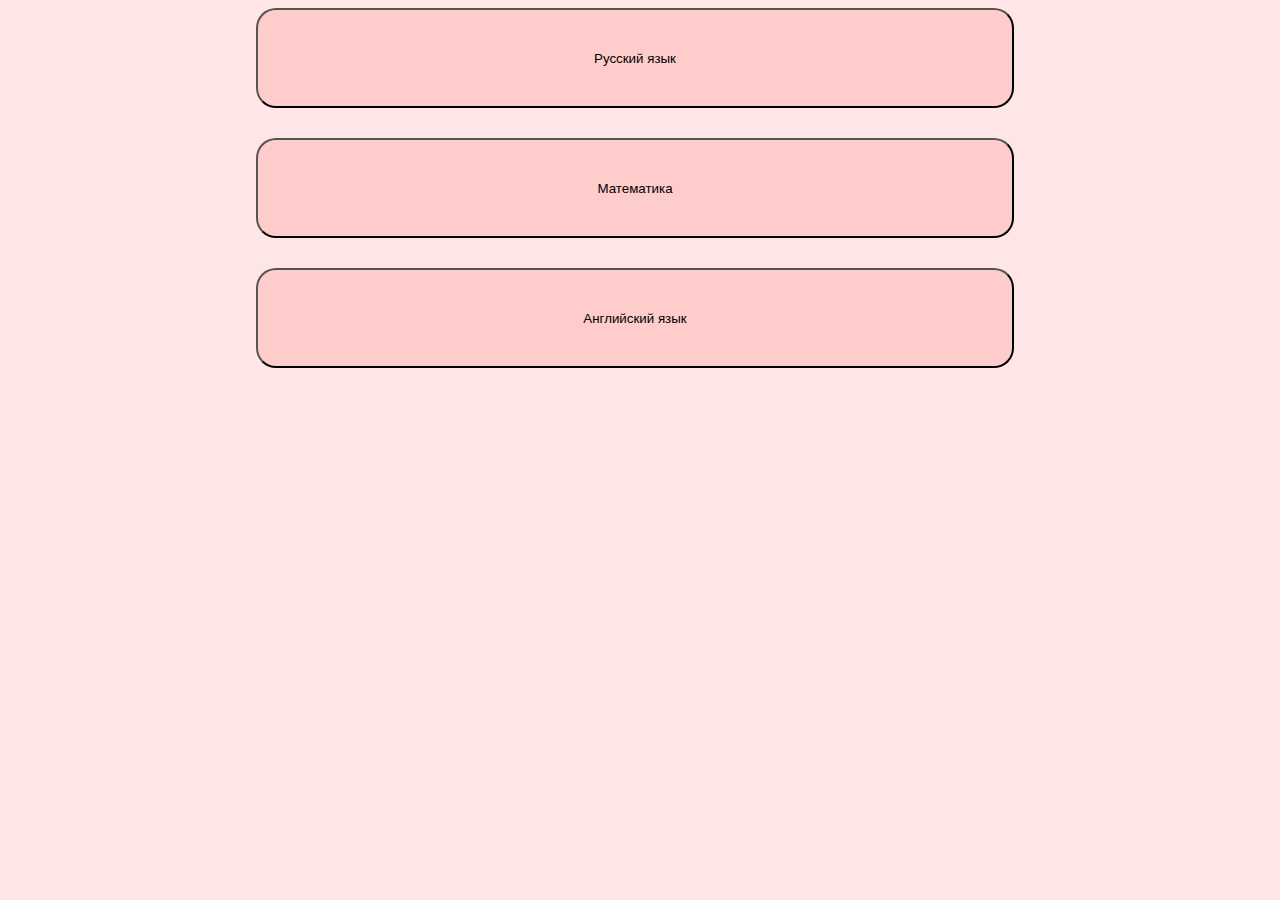
==== index.html @ de69dcc5 "Initial commit" ====
<!DOCTYPE html>
<html lang="ru">
  <head>
    <title>Сайт-помощник_ученика_начальной_школы</title>
    <link rel="stylesheet" href="style.css">
  </head>
  <body>
    <header>
      <nav>
      </nav>
    </header>
    <main>
        <div class="container">
            <button class="prime_button" onclick="window.location = 'russ.html';">Русский язык</button>
            <button class="prime_button" onclick="window.location = 'math.html';">Математика</button>
            <button class="prime_button" onclick="window.location = 'engl.html';">Английский язык</button>
        </div>
    </main>
    <footer>
    </footer>
  </body>
</html>
---- style.css ----
main{
    display: flex;
    flex-direction: column;
}

body{
    align-self: center;
    background-color: #fee6e6;
}

.container{
    display: flex;
    flex-direction: column;
    align-self: center;
    width:60%;
    font-size:14px;
    margin-right:10px;
}

.prime_button{
    width: 100%;
    height: 100px;
    background-color:#ffcccc;
    border-radius: 20px;
}
.prime_button:not(:last-child){
    margin-bottom: 30px;
}

select option {
    color: #000000;
    text-shadow: 0 1px 0 rgba(0, 0, 0, 0.4);
    background: rgb(255, 204, 204);
    border-color: rgb(255, 204, 204);
}
select option:active,section option:hover,textarea:focus,textarea:focus-visible {
    outline: none;
    background-color: beige;
}
.cards-list {
    display: flex;
    flex-direction: row;
    flex-wrap: wrap;
    align-content: flex-start;
    /* gap: 16px; */
    margin: 0;
    padding: 0;
    list-style: none;
}

.card {
    width: 30%;
    font-family: 'Roboto';
    display: none;
    visibility: hidden;
    opacity: 0;
    flex-direction: column;
    border: solid 1px #ffcccc;
}
.card:not(:nth-child(3n)) {
    margin-right: 16px;
}
/* nth-last-child(-n+3) */
.card {
    margin-bottom: 16px;
}


.card-content {
    padding: 16px;
}

.show {
    display: flex;
    visibility: visible;
    opacity: 1;
    animation: fadeinout 1s linear;
}

p {
    display: block;
    margin-block-start: 0px;
    margin-block-end: 0px;
    margin-inline-start: 0px;
    margin-inline-end: 0px;
    unicode-bidi: isolate;
    font-size: 20px;
}

h2 {
    display: block;
    margin-block-start: 0px;
    margin-block-end: 0px;
    margin-inline-start: 0px;
    margin-inline-end: 0px;
    unicode-bidi: isolate;
    font-size: 22px;
}

.result-table {
    width: 100%;
    border: solid 1px #ffcccc;
}
.result-table_cell {
    border: solid 1px #ffcccc;
}

#tbl {
    text-align: center;
}

#forma {
    flex-direction: column;
    gap: 4px;
    text-align: center;
    /* width: 400px; */
    background: rgb(220, 168, 168);
    border-color: rgb(255, 204, 204);
    /* border-radius: 20px; */
}

#forma textarea {
    font-size: 28px;
    text-align: center;
    /* min-width: 400px; */
    /* max-width: 400px; */
    width: 100%;
    min-height: 100px;
    max-height: 100px;
    resize: none;
    background: rgb(255, 238, 238);;
}

#forma button {
    text-align: center;
    width: inherit;
    border-color: rgb(255, 204, 204);
    background: rgb(255, 204, 204);
}

#forma button:focus-visible {
    box-shadow: 0 0 0 2px #666;
}
#forma button:hover {
    background-color: rgb(223, 176, 176);
}
#forma button:active {
    transform: scale(0.96);
}
#forma button:disabled {
    pointer-events: none;
    opacity: 0.65;
}

textarea:active,textarea:focus,textarea:focus-visible {
    outline: none;
}

#forma button:focus-visible {
    background-color: rgb(255, 204, 204);
    border-color: rgb(255, 204, 204);
}



ul, ul li {
    list-style: none;
    padding: 0;
    margin: 0;
}

.button_opt{
    text-align: center;
    width: inherit;
    background: rgb(255, 204, 204);
    border-color: rgb(255, 204, 204);
    color: rgb(0, 0, 0);
}

.btn_save {
    text-align: center;
    width: inherit;
    background: rgb(255, 204, 204);
    color: rgb(0, 0, 0);
}

.error {
    color: rgb(255, 4, 4);
}

.right {
    color: green;
}

a {
    color: rgb(66, 66, 66);
}

a:hover {
    color: rgb(255, 0, 0);
}
#options {
    display: flex;
    flex-direction: column;
    gap: 24px;
}
.label {
    display: flex;
    flex-direction: row;
    justify-content: flex-start;
}

@-webkit-keyframes fadeinout {
    0% {
        opacity: 0;
    }

    100% {
        opacity: 1;
    }
}

@keyframes fadeinout {
    0% {
        opacity: 0;
    }

    100% {
        opacity: 1;
    }
}
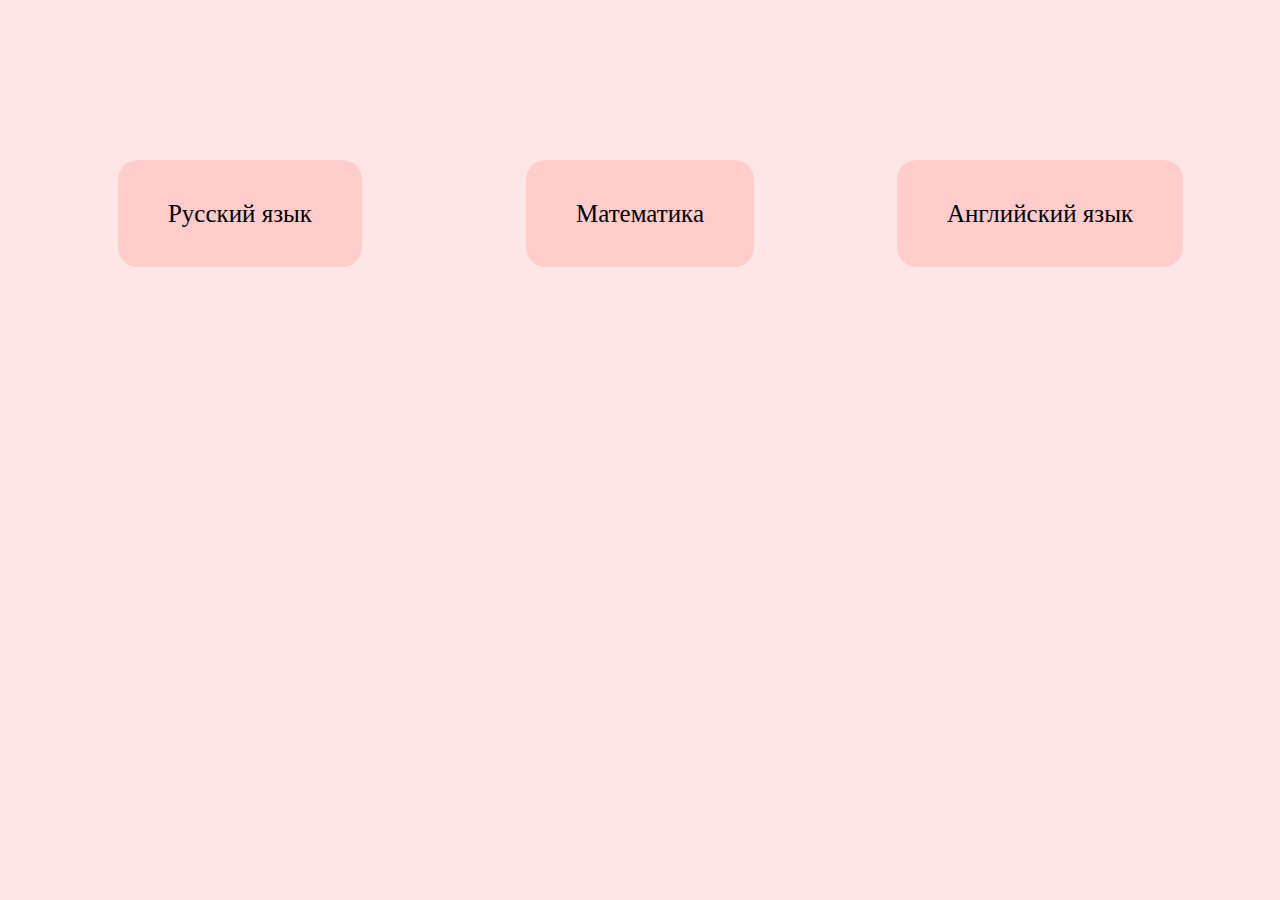
==== commit 79b21ff6: "update" ====
--- a/index.html
+++ b/index.html
@@ -11,9 +11,9 @@
     </header>
     <main>
         <div class="container">
-            <button class="prime_button" onclick="window.location = 'russ.html';">Русский язык</button>
-            <button class="prime_button" onclick="window.location = 'math.html';">Математика</button>
-            <button class="prime_button" onclick="window.location = 'engl.html';">Английский язык</button>
+            <div class="a__wrapper"><a class="prime_button" href="russ.html">Русский язык</a></div>
+            <div class="a__wrapper"><a class="prime_button" href="math.html">Математика</a></div>
+            <div class="a__wrapper"><a class="prime_button" href="engl.html">Английский язык</a></div>
         </div>
     </main>
     <footer>
--- a/style.css
+++ b/style.css
@@ -1,231 +1,388 @@
-main{
-    display: flex;
-    flex-direction: column;
-}
-
-body{
-    align-self: center;
-    background-color: #fee6e6;
-}
-
-.container{
-    display: flex;
-    flex-direction: column;
-    align-self: center;
-    width:60%;
-    font-size:14px;
-    margin-right:10px;
-}
-
-.prime_button{
-    width: 100%;
-    height: 100px;
-    background-color:#ffcccc;
-    border-radius: 20px;
-}
-.prime_button:not(:last-child){
-    margin-bottom: 30px;
-}
-
-select option {
-    color: #000000;
-    text-shadow: 0 1px 0 rgba(0, 0, 0, 0.4);
-    background: rgb(255, 204, 204);
-    border-color: rgb(255, 204, 204);
-}
-select option:active,section option:hover,textarea:focus,textarea:focus-visible {
-    outline: none;
-    background-color: beige;
-}
-.cards-list {
-    display: flex;
-    flex-direction: row;
-    flex-wrap: wrap;
-    align-content: flex-start;
-    /* gap: 16px; */
-    margin: 0;
-    padding: 0;
-    list-style: none;
-}
-
-.card {
-    width: 30%;
-    font-family: 'Roboto';
-    display: none;
-    visibility: hidden;
-    opacity: 0;
-    flex-direction: column;
-    border: solid 1px #ffcccc;
-}
-.card:not(:nth-child(3n)) {
-    margin-right: 16px;
-}
-/* nth-last-child(-n+3) */
-.card {
-    margin-bottom: 16px;
-}
-
-
-.card-content {
-    padding: 16px;
-}
-
-.show {
-    display: flex;
-    visibility: visible;
-    opacity: 1;
-    animation: fadeinout 1s linear;
-}
-
-p {
-    display: block;
-    margin-block-start: 0px;
-    margin-block-end: 0px;
-    margin-inline-start: 0px;
-    margin-inline-end: 0px;
-    unicode-bidi: isolate;
-    font-size: 20px;
-}
-
-h2 {
-    display: block;
-    margin-block-start: 0px;
-    margin-block-end: 0px;
-    margin-inline-start: 0px;
-    margin-inline-end: 0px;
-    unicode-bidi: isolate;
-    font-size: 22px;
-}
-
-.result-table {
-    width: 100%;
-    border: solid 1px #ffcccc;
-}
-.result-table_cell {
-    border: solid 1px #ffcccc;
-}
-
-#tbl {
-    text-align: center;
-}
-
-#forma {
-    flex-direction: column;
-    gap: 4px;
-    text-align: center;
-    /* width: 400px; */
-    background: rgb(220, 168, 168);
-    border-color: rgb(255, 204, 204);
-    /* border-radius: 20px; */
-}
-
-#forma textarea {
-    font-size: 28px;
-    text-align: center;
-    /* min-width: 400px; */
-    /* max-width: 400px; */
-    width: 100%;
-    min-height: 100px;
-    max-height: 100px;
-    resize: none;
-    background: rgb(255, 238, 238);;
-}
-
-#forma button {
-    text-align: center;
-    width: inherit;
-    border-color: rgb(255, 204, 204);
-    background: rgb(255, 204, 204);
-}
-
-#forma button:focus-visible {
-    box-shadow: 0 0 0 2px #666;
-}
-#forma button:hover {
-    background-color: rgb(223, 176, 176);
-}
-#forma button:active {
-    transform: scale(0.96);
-}
-#forma button:disabled {
-    pointer-events: none;
-    opacity: 0.65;
-}
-
-textarea:active,textarea:focus,textarea:focus-visible {
-    outline: none;
-}
-
-#forma button:focus-visible {
-    background-color: rgb(255, 204, 204);
-    border-color: rgb(255, 204, 204);
-}
-
-
-
-ul, ul li {
-    list-style: none;
-    padding: 0;
-    margin: 0;
-}
-
-.button_opt{
-    text-align: center;
-    width: inherit;
-    background: rgb(255, 204, 204);
-    border-color: rgb(255, 204, 204);
-    color: rgb(0, 0, 0);
-}
-
-.btn_save {
-    text-align: center;
-    width: inherit;
-    background: rgb(255, 204, 204);
-    color: rgb(0, 0, 0);
-}
-
-.error {
-    color: rgb(255, 4, 4);
-}
-
-.right {
-    color: green;
-}
-
-a {
-    color: rgb(66, 66, 66);
-}
-
-a:hover {
-    color: rgb(255, 0, 0);
-}
-#options {
-    display: flex;
-    flex-direction: column;
-    gap: 24px;
-}
-.label {
-    display: flex;
-    flex-direction: row;
-    justify-content: flex-start;
-}
-
-@-webkit-keyframes fadeinout {
-    0% {
-        opacity: 0;
-    }
-
-    100% {
-        opacity: 1;
-    }
-}
-
-@keyframes fadeinout {
-    0% {
-        opacity: 0;
-    }
-
-    100% {
-        opacity: 1;
-    }
+* {padding: 0; margin: 0; box-sizing: border-box; font-family: Georgia, 'Times New Roman', Times, serif;}
+a{text-decoration: none;}
+a.tohome{
+    padding: 10px 25px;
+    background-color: #ffcccc;
+    border-radius: 25px;
+    margin-top: 0;
+    font-weight: 600;
+    position: absolute;
+    top: 0;
+    right: 0;
+}
+
+a.menu{
+    padding: 10px 30px;
+    background-color: #ffcccc;
+    border-radius: 25px;
+    margin-top: 0;
+    margin-left: 0;
+    font-weight: 600;
+    position: absolute;
+    top: 0;
+    right: 105px;
+}
+
+body{
+    background-color: #fee6e6;
+}
+
+.container{
+    max-width: 1200px;
+    margin: 0 auto;
+    font-size:14px;
+    position: relative;
+    display: flex;
+    justify-content: center;
+}
+
+.container_1{
+    max-width: 1200px;
+    margin: 0 auto;
+    font-size:14px;
+    position: relative;
+}
+
+.form, #forma {
+    margin-top: 100px;
+    padding: 50px;
+    background-color: #fbb7b7;
+    border-radius: 35px;
+
+    font-size: 20px;
+    text-align: center;
+    zoom: 150%;
+}
+
+#forma {
+    margin-top: 50px;
+    width: 100%;
+}
+
+.form div{
+    margin-right: 15px;
+}
+.form div.title, #result div.title{
+    font-weight: 600;
+    font-size: 30px;
+    text-align: center;
+}
+#result div.title{
+    margin-bottom: 20px;
+}
+
+.form button, #btn_res1test{
+    padding: 10px 25px;
+    border-radius: 30px;
+}
+
+.form #classes, #lesson_classes, #btn_test1opt, #btn_result, #btn_test1opt_dal {
+    padding: 10px 20px;
+    border-radius: 25px;
+    background-color: #ffcccc;
+    font-weight: 600;
+}
+
+.a__wrapper {
+    margin-top: 200px;
+    width: 100%;
+    text-align: center;
+    font-size: 25px;
+    transition: 0.1s ease;
+}
+
+.a__wrapper:hover{
+    scale: 1.1;
+}
+
+a {
+    color: rgb(0, 0, 0);
+}
+
+.prime__buttons{
+    zoom: 150%;
+    margin-top: 50px;
+}
+
+.prime_button{
+    margin-top: 60px;
+    padding: 40px 50px;
+    border-radius: 20px;
+    background-color: #ffcccc;
+}
+.prime_button:not(:last-child){
+    margin-bottom: 30px;
+}
+
+select option {
+    color: #000000;
+    text-shadow: 0 1px 0 rgba(0, 0, 0, 0.4);
+    border-color: #ffcccc;
+}
+select option:active,section option:hover,textarea:focus,textarea:focus-visible {
+    outline: none;
+    background-color: #ffcccc;
+}
+.cards-list {
+    display: flex;
+    flex-direction: row;
+    flex-wrap: wrap;
+    align-content: flex-start;
+    /* gap: 16px; */
+    margin: 0;
+    padding: 0;
+    list-style: none;
+}
+
+.card {
+    width: 30%;
+    font-family: 'Roboto';
+    display: none;
+    visibility: hidden;
+    opacity: 0;
+    flex-direction: column;
+    border: solid 1px #ffcccc;
+}
+.card:not(:nth-child(3n)) {
+    margin-right: 16px;
+}
+/* nth-last-child(-n+3) */
+.card {
+    margin-bottom: 16px;
+}
+
+
+.card-content {
+    padding: 16px;
+}
+
+.show {
+    display: flex;
+    visibility: visible;
+    opacity: 1;
+    animation: fadeinout 1s linear;
+}
+
+p {
+    display: block;
+    margin-block-start: 0px;
+    margin-block-end: 0px;
+    margin-inline-start: 0px;
+    margin-inline-end: 0px;
+    unicode-bidi: isolate;
+    font-size: 20px;
+}
+
+h2 {
+    display: block;
+    margin-block-start: 0px;
+    margin-block-end: 0px;
+    margin-inline-start: 0px;
+    margin-inline-end: 0px;
+    unicode-bidi: isolate;
+    font-size: 22px;
+}
+
+.result-table {
+    width: 100%;
+    border: solid 1px #000000;
+}
+.result-table_cell {
+    border: solid 1px #000000;
+    
+}
+
+#tbl {
+    text-align: center;
+}
+th, td{
+    padding: 15px;
+}
+#forma {
+    flex-direction: column;
+    gap: 4px;
+    text-align: center;
+    /* width: 400px; */
+    border-color: #ffcccc;
+    /* border-radius: 20px; */
+}
+
+#forma textarea {
+    font-size: 28px;
+    text-align: center;
+    /* min-width: 400px; */
+    /* max-width: 400px; */
+    width: 100%;
+    min-height: 100px;
+    max-height: 100px;
+    resize: none;
+    background: #ffcccc;
+}
+
+#forma button {
+    text-align: center;
+    width: inherit;
+    border-color: #ffcccc;
+}
+
+#forma button:focus-visible {
+    box-shadow: 0 0 0 2px #666;
+}
+#forma button:hover {
+    background-color: rgb(223, 176, 176);
+}
+#forma button:active {
+    transform: scale(0.96);
+}
+#forma button:disabled {
+    pointer-events: none;
+    opacity: 0.65;
+}
+
+textarea:active,textarea:focus,textarea:focus-visible {
+    outline: none;
+}
+
+#forma button:focus-visible {
+    background-color: #ffcccc;
+    border-color: #ffcccc;
+}
+
+#result{
+    margin-top: 150px;
+    background-color: #fbb7b7;
+    border-radius: 25px;
+    overflow: hidden;
+    zoom: 150%;
+    padding: 30px;
+    position: relative;
+}
+
+
+ul, ul li {
+    list-style: none;
+    padding: 0;
+    margin: 0;
+}
+
+#btn_res1test{
+    position: absolute;
+    top: 5px;
+    right: 5px;
+}
+
+.button_opt, #btn_res1test{
+    text-align: center;
+    width: inherit;
+    background: #ffcccc;
+    border-color: #ffcccc;
+    color: rgb(0, 0, 0);
+
+}
+
+.btn_save {
+    text-align: center;
+    width: inherit;
+    background: #ffcccc;
+    color: rgb(0, 0, 0);
+}
+
+.error {
+    color: rgb(255, 4, 4);
+}
+
+.right {
+    color: green;
+}
+
+#options {
+    display: flex;
+    flex-direction: column;
+    gap: 24px;
+}
+.label {
+    display: flex;
+    flex-direction: row;
+    justify-content: flex-start;
+}
+
+.prime_button{
+    width: 100%;
+    height: 100px;
+    border-radius: 20px;
+}
+
+.prime_button:not(:last-child){
+    margin-bottom: 30px;
+}
+
+.card:not(:nth-child(3n)) {
+    margin-right: 16px;
+}
+
+.card {
+    margin-bottom: 16px;
+}
+
+.card-content {
+    padding: 16px;
+}
+
+p {
+    display: block;
+    margin-block-start: 0px;
+    margin-block-end: 0px;
+    margin-inline-start: 0px;
+    margin-inline-end: 0px;
+    unicode-bidi: isolate;
+    font-size: 20px;
+}
+
+h2 {
+    display: block;
+    margin-block-start: 0px;
+    margin-block-end: 0px;
+    margin-inline-start: 0px;
+    margin-inline-end: 0px;
+    unicode-bidi: isolate;
+    font-size: 22px;
+}
+
+.result-table {
+    width: 100%;
+}
+
+#forma textarea {
+    font-size: 28px;
+    text-align: center;
+    /* min-width: 400px; */
+    /* max-width: 400px; */
+    width: 100%;
+    min-height: 100px;
+    max-height: 100px;
+    resize: none;
+}
+
+#options {
+    gap: 24px;
+}
+
+@-webkit-keyframes fadeinout {
+    0% {
+        opacity: 0;
+    }
+
+    100% {
+        opacity: 1;
+    }
+}
+
+@keyframes fadeinout {
+    0% {
+        opacity: 0;
+    }
+
+    100% {
+        opacity: 1;
+    }
 }